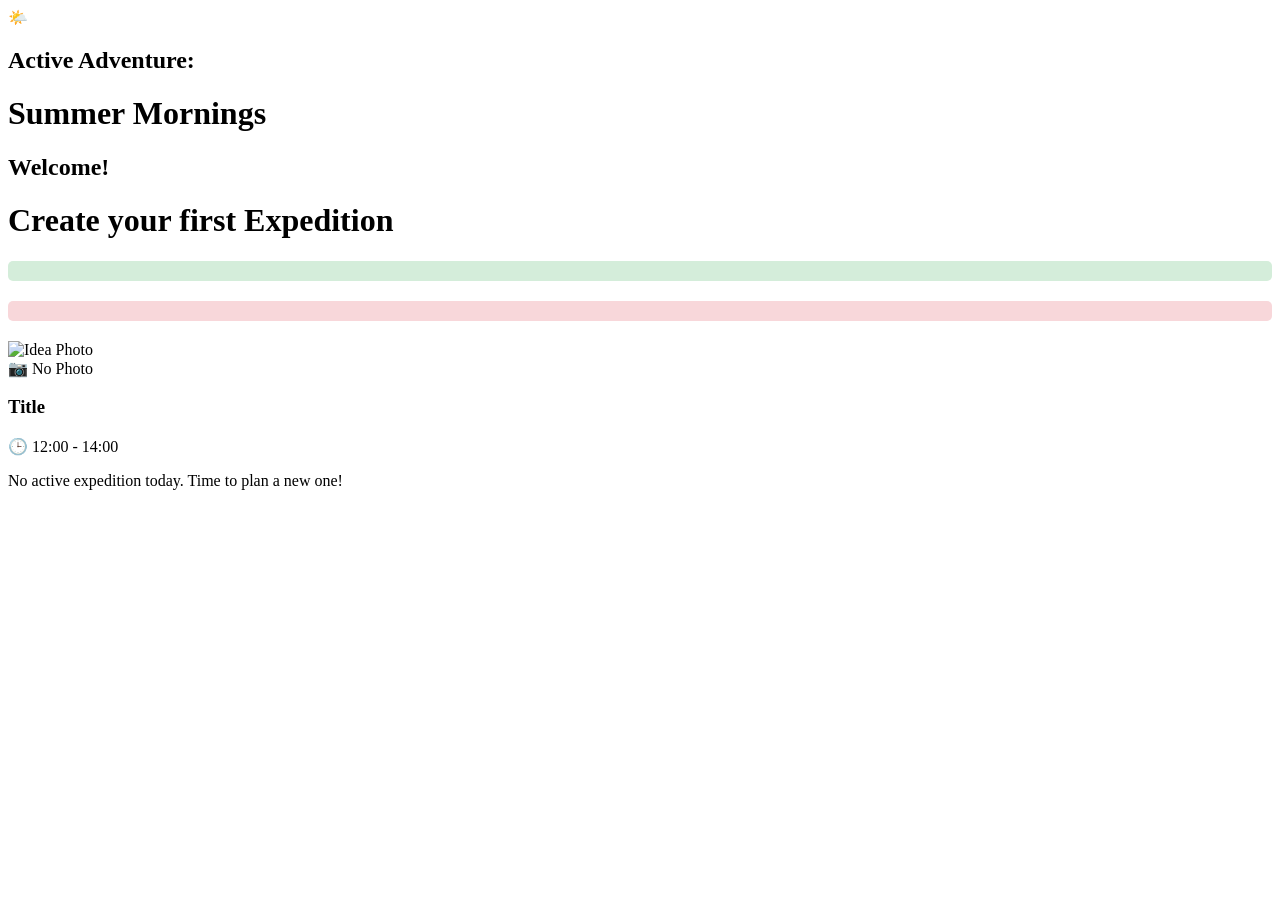
==== src/main/resources/templates/index.html @ 44c58ed0 "feat: replaced precise date with Start and endDate s o the time can also be decided fo google calend" ====
<!DOCTYPE html>
<html xmlns:th="http://www.thymeleaf.org"
      xmlns:layout="http://www.ultraq.net.nz/thymeleaf/layout"
      layout:decorate="~{layout/base}" lang="de">
<body>
<div layout:fragment="page-header" class="header-wrapper">

    <a th:if="${currentExpedition != null}"
       th:href="@{/expedition/overview/{id}(id=${currentExpedition.id})}"
       class="banner-link">

        <div class="summer-header">
            <div class="weather-float" id="weather-banner"
                 th:if="${currentExpedition != null and not #sets.isEmpty(currentExpedition.typicalWeather)}">

                <input type="hidden" id="emoji-list-data"
                       th:value="${currentExpedition.getWeatherEmojisString()}" />

                <span class="weather-emoji" id="emoji-display"
                      th:text="${currentExpedition.typicalWeather.iterator().next().emoji}">🌤️</span>
            </div>

            <div class="banner-text">
                <h2>Active Adventure:</h2>
                <h1 th:text="${currentExpedition.name}">Summer Mornings</h1>
                <p th:text="${#temporals.format(currentExpedition.startDate, 'dd.MM')} + ' to ' + ${#temporals.format(currentExpedition.endDate, 'dd.MM')}"></p>
            </div>
        </div>
    </a>

    <div th:if="${currentExpedition == null}" class="summer-header">
        <div class="banner-text">
            <h2>Welcome!</h2>
            <h1>Create your first Expedition</h1>
        </div>
    </div>
</div>

<div layout:fragment="page-content">
    <div th:if="${message}" class="alert-success"
         style="background: #d4edda; color: #155724; padding: 10px; border-radius: 5px; margin-bottom: 20px;">
        <span th:text="${message}"></span>
    </div>

    <div th:if="${error}" class="alert-error"
         style="background: #f8d7da; color: #721c24; padding: 10px; border-radius: 5px; margin-bottom: 20px;">
        <span th:text="${error}"></span>
    </div>
    <div th:if="${currentExpedition != null}">
        <div class="polaroid-grid">
            <div th:each="idea : ${ideas}" class="polaroid">

                <a th:href="@{'/idea/edit/' + ${idea.id}}" class="polaroid-link">
                    <div class="photo-container">
                        <img th:if="${idea.photoPath != null}"
                             th:src="@{'/uploads/' + ${idea.photoPath}}"
                             alt="Idea Photo">
                        <div th:if="${idea.photoPath == null}" class="no-photo">
                            <span>📷 No Photo</span>
                        </div>
                    </div>

                    <div class="polaroid-caption">
                        <h3 th:text="${idea.title}">Title</h3>

                        <p th:if="${idea.place != null and idea.place != ''}" th:text="'📍 ' + ${idea.place}"></p>

                        <p th:if="${idea.startTime != null and idea.endTime != null}" class="time-range">
                            🕒
                            <span th:text="${#temporals.format(idea.startTime, 'HH:mm')}">12:00</span>
                            -
                            <span th:text="${#temporals.format(idea.endTime, 'HH:mm')}">14:00</span>
                        </p>
                    </div>
                </a>

            </div>
        </div>
    </div>

    <div th:if="${currentExpedition == null}" class="empty-state">
        <p>No active expedition today. Time to plan a new one!</p>
    </div>
</div>

<div layout:fragment="page-footer">

    <div th:replace="~{fragments/actions :: bottom-buttons}"></div>

    <th:block layout:fragment="scripts">
        <script th:inline="javascript">
            document.addEventListener('DOMContentLoaded', function() {
                const dataInput = document.getElementById('emoji-list-data');
                const emojiDisplay = document.getElementById('emoji-display');

                if (dataInput && emojiDisplay) {
                    const emojisRaw = dataInput.value;
                    if (emojisRaw) {
                        const emojiList = emojisRaw.split(',');

                        if (emojiList.length > 1) {
                            let currentIndex = 0;
                            setInterval(() => {
                                currentIndex = (currentIndex + 1) % emojiList.length;

                                emojiDisplay.style.opacity = 0;
                                setTimeout(() => {
                                    emojiDisplay.textContent = emojiList[currentIndex];
                                    emojiDisplay.style.opacity = 1;
                                }, 300);
                            }, 3000);
                        }
                    }
                }
            });
        </script>
    </th:block>
</div>
</body>
</html>
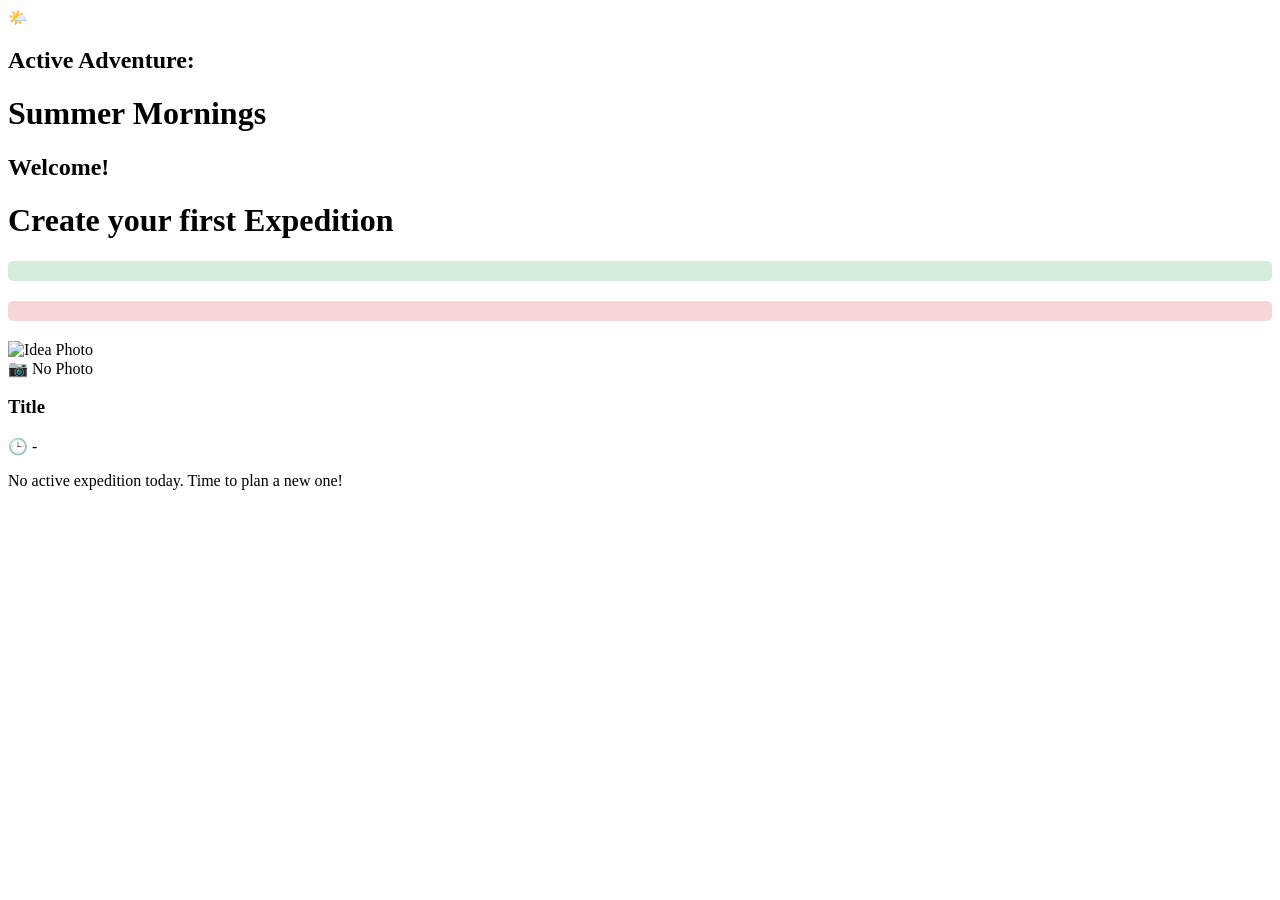
==== commit 51bc864e: "feat: duration time" ====
--- a/src/main/resources/templates/index.html
+++ b/src/main/resources/templates/index.html
@@ -49,8 +49,7 @@
     <div th:if="${currentExpedition != null}">
         <div class="polaroid-grid">
             <div th:each="idea : ${ideas}" class="polaroid">
-
-                <a th:href="@{'/idea/edit/' + ${idea.id}}" class="polaroid-link">
+                <a th:href="@{/idea/edit/{id}(id=${idea.id})}" class="polaroid-link">
                     <div class="photo-container">
                         <img th:if="${idea.photoPath != null}"
                              th:src="@{'/uploads/' + ${idea.photoPath}}"
@@ -62,18 +61,15 @@
 
                     <div class="polaroid-caption">
                         <h3 th:text="${idea.title}">Title</h3>
+                        <p th:if="${idea.place != null}" th:text="'📍 ' + ${idea.place}"></p>
 
-                        <p th:if="${idea.place != null and idea.place != ''}" th:text="'📍 ' + ${idea.place}"></p>
-
-                        <p th:if="${idea.startTime != null and idea.endTime != null}" class="time-range">
-                            🕒
-                            <span th:text="${#temporals.format(idea.startTime, 'HH:mm')}">12:00</span>
-                            -
-                            <span th:text="${#temporals.format(idea.endTime, 'HH:mm')}">14:00</span>
+                        <p th:if="${idea.startTime != null}" class="time-range">
+                            🕒 <span th:text="${#temporals.format(idea.startTime, 'HH:mm')}"></span>
+                            - <span th:text="${#temporals.format(idea.endTime, 'HH:mm')}"></span>
+                            <small th:text="'(' + ${idea.getDurationFormatted()} + ')'"></small>
                         </p>
                     </div>
                 </a>
-
             </div>
         </div>
     </div>
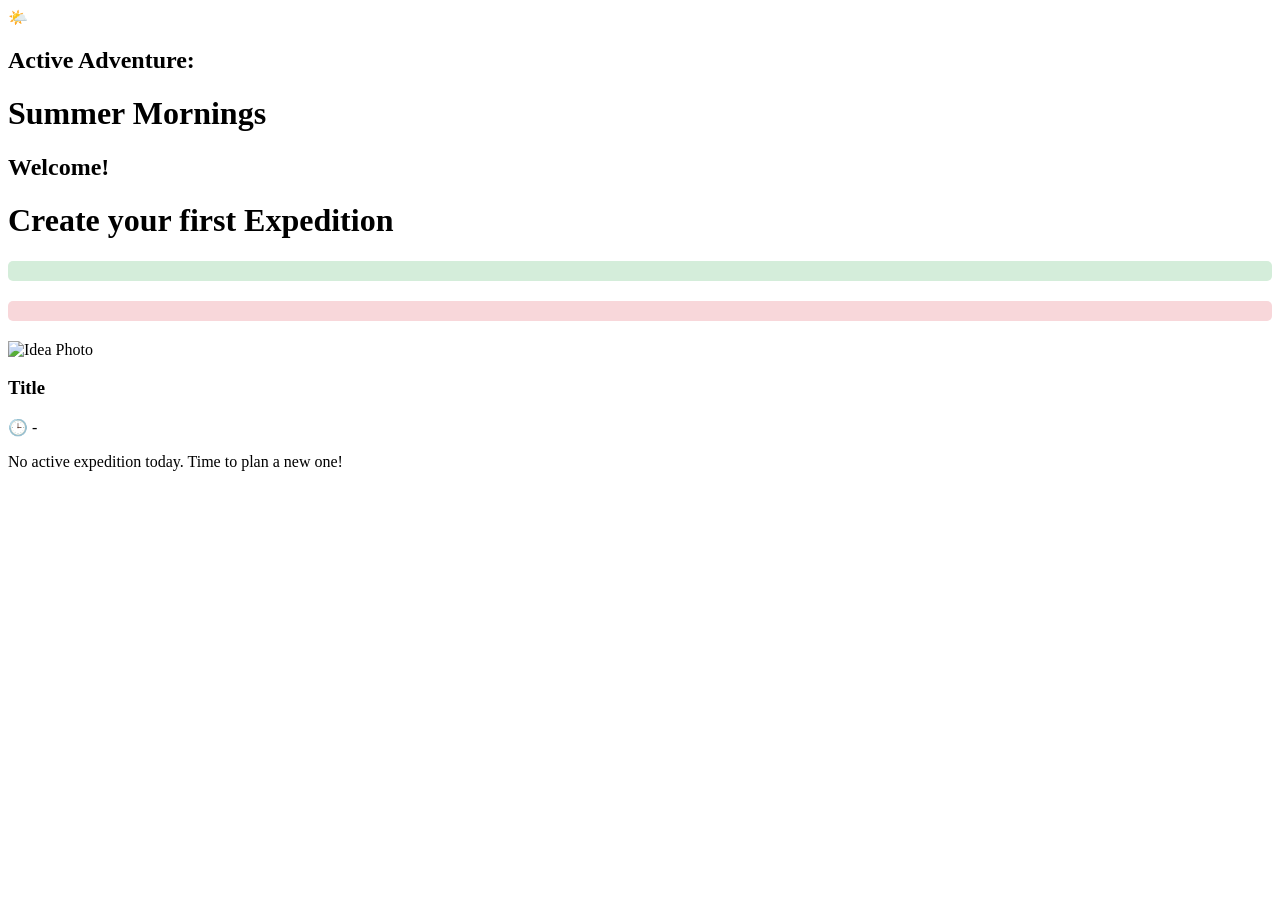
==== commit eb5e329a: "feat: the polaroids shall be smaller if they do not have a photo" ====
--- a/src/main/resources/templates/index.html
+++ b/src/main/resources/templates/index.html
@@ -48,25 +48,23 @@
     </div>
     <div th:if="${currentExpedition != null}">
         <div class="polaroid-grid">
-            <div th:each="idea : ${ideas}" class="polaroid">
+            <div th:each="idea : ${ideas}"
+                 class="polaroid"
+                 th:classappend="${idea.photoPath == null} ? 'compact' : ''">
+
                 <a th:href="@{/idea/edit/{id}(id=${idea.id})}" class="polaroid-link">
-                    <div class="photo-container">
-                        <img th:if="${idea.photoPath != null}"
-                             th:src="@{'/uploads/' + ${idea.photoPath}}"
-                             alt="Idea Photo">
-                        <div th:if="${idea.photoPath == null}" class="no-photo">
-                            <span>📷 No Photo</span>
-                        </div>
+
+                    <div class="photo-container" th:if="${idea.photoPath != null}">
+                        <img th:src="@{'/uploads/' + ${idea.photoPath}}" alt="Idea Photo">
                     </div>
 
                     <div class="polaroid-caption">
                         <h3 th:text="${idea.title}">Title</h3>
-                        <p th:if="${idea.place != null}" th:text="'📍 ' + ${idea.place}"></p>
+                        <p th:if="${idea.place != null and idea.place != ''}" th:text="'📍 ' + ${idea.place}"></p>
 
                         <p th:if="${idea.startTime != null}" class="time-range">
                             🕒 <span th:text="${#temporals.format(idea.startTime, 'HH:mm')}"></span>
                             - <span th:text="${#temporals.format(idea.endTime, 'HH:mm')}"></span>
-                            <small th:text="'(' + ${idea.getDurationFormatted()} + ')'"></small>
                         </p>
                     </div>
                 </a>
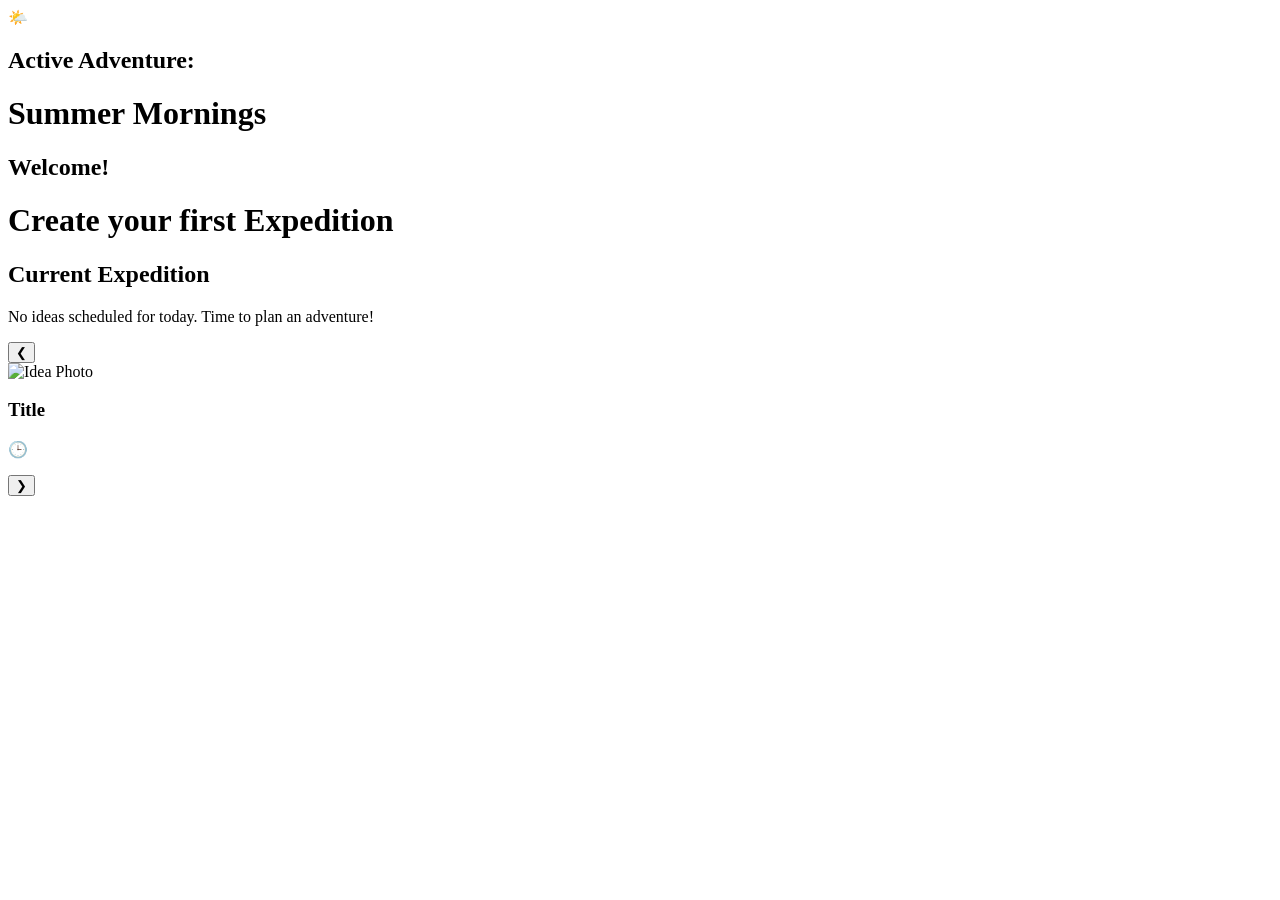
==== commit 0f49beac: "feat: vertical scrolling" ====
--- a/src/main/resources/templates/index.html
+++ b/src/main/resources/templates/index.html
@@ -37,45 +37,75 @@
 </div>
 
 <div layout:fragment="page-content">
-    <div th:if="${message}" class="alert-success"
-         style="background: #d4edda; color: #155724; padding: 10px; border-radius: 5px; margin-bottom: 20px;">
-        <span th:text="${message}"></span>
+    <h2 class="hand-drawn-title" th:if="${currentExpedition != null}"
+        th:text="${currentExpedition.name}">Current Expedition</h2>
+
+    <div th:if="${#lists.isEmpty(ideas)}" class="empty-state">
+        <p>No ideas scheduled for today. Time to plan an adventure!</p>
     </div>
 
-    <div th:if="${error}" class="alert-error"
-         style="background: #f8d7da; color: #721c24; padding: 10px; border-radius: 5px; margin-bottom: 20px;">
-        <span th:text="${error}"></span>
-    </div>
-    <div th:if="${currentExpedition != null}">
-        <div class="polaroid-grid">
-            <div th:each="idea : ${ideas}"
-                 class="polaroid"
-                 th:classappend="${idea.photoPath == null} ? 'compact' : ''">
+    <div class="slider-container" th:if="${not #lists.isEmpty(ideas)}">
+        <button class="nav-arrow left" id="leftArrow" onclick="scrollGrid(-1)">❮</button>
 
-                <a th:href="@{/idea/edit/{id}(id=${idea.id})}" class="polaroid-link">
+        <div class="polaroid-viewport" id="viewport">
+            <div class="polaroid-grid">
+                <div th:each="idea : ${ideas}"
+                     class="polaroid"
+                     th:classappend="${idea.photoPath == null} ? 'compact' : ''">
 
-                    <div class="photo-container" th:if="${idea.photoPath != null}">
-                        <img th:src="@{'/uploads/' + ${idea.photoPath}}" alt="Idea Photo">
-                    </div>
+                    <div class="time-marker" th:attr="data-time=${#temporals.format(idea.startTime, 'HH:mm')}"></div>
 
-                    <div class="polaroid-caption">
-                        <h3 th:text="${idea.title}">Title</h3>
-                        <p th:if="${idea.place != null and idea.place != ''}" th:text="'📍 ' + ${idea.place}"></p>
-
-                        <p th:if="${idea.startTime != null}" class="time-range">
-                            🕒 <span th:text="${#temporals.format(idea.startTime, 'HH:mm')}"></span>
-                            - <span th:text="${#temporals.format(idea.endTime, 'HH:mm')}"></span>
-                        </p>
-                    </div>
-                </a>
+                    <a th:href="@{/idea/edit/{id}(id=${idea.id})}" class="polaroid-link">
+                        <div class="photo-container" th:if="${idea.photoPath != null}">
+                            <img th:src="@{'/uploads/' + ${idea.photoPath}}" alt="Idea Photo">
+                        </div>
+                        <div class="polaroid-caption">
+                            <h3 th:text="${idea.title}">Title</h3>
+                            <p th:if="${idea.place != null and idea.place != ''}" th:text="'📍 ' + ${idea.place}"></p>
+                            <p th:if="${idea.startTime != null}" class="time-range">
+                                🕒 <span th:text="${#temporals.format(idea.startTime, 'HH:mm')}"></span>
+                                <small th:text="'(' + ${idea.getDurationFormatted()} + ')'"></small>
+                            </p>
+                        </div>
+                    </a>
+                </div>
             </div>
         </div>
-    </div>
 
-    <div th:if="${currentExpedition == null}" class="empty-state">
-        <p>No active expedition today. Time to plan a new one!</p>
+        <button class="nav-arrow right" id="rightArrow" onclick="scrollGrid(1)">❯</button>
     </div>
 </div>
+
+<th:block layout:fragment="scripts">
+    <script th:inline="javascript">
+        // --- 1. Horizontal Slider Logic ---
+        function scrollGrid(direction) {
+            const viewport = document.getElementById('viewport');
+            const scrollAmount = viewport.clientWidth * 0.8;
+            viewport.scrollBy({ left: direction * scrollAmount, behavior: 'smooth' });
+        }
+
+        // --- 2. Weather Emoji Logic ---
+        document.addEventListener('DOMContentLoaded', function() {
+            const dataInput = document.getElementById('emoji-list-data');
+            const emojiDisplay = document.getElementById('emoji-display');
+            if (dataInput && emojiDisplay) {
+                const emojiList = dataInput.value.split(',');
+                if (emojiList.length > 1) {
+                    let currentIndex = 0;
+                    setInterval(() => {
+                        currentIndex = (currentIndex + 1) % emojiList.length;
+                        emojiDisplay.style.opacity = 0;
+                        setTimeout(() => {
+                            emojiDisplay.textContent = emojiList[currentIndex];
+                            emojiDisplay.style.opacity = 1;
+                        }, 300);
+                    }, 3000);
+                }
+            }
+        });
+    </script>
+</th:block>
 
 <div layout:fragment="page-footer">
 
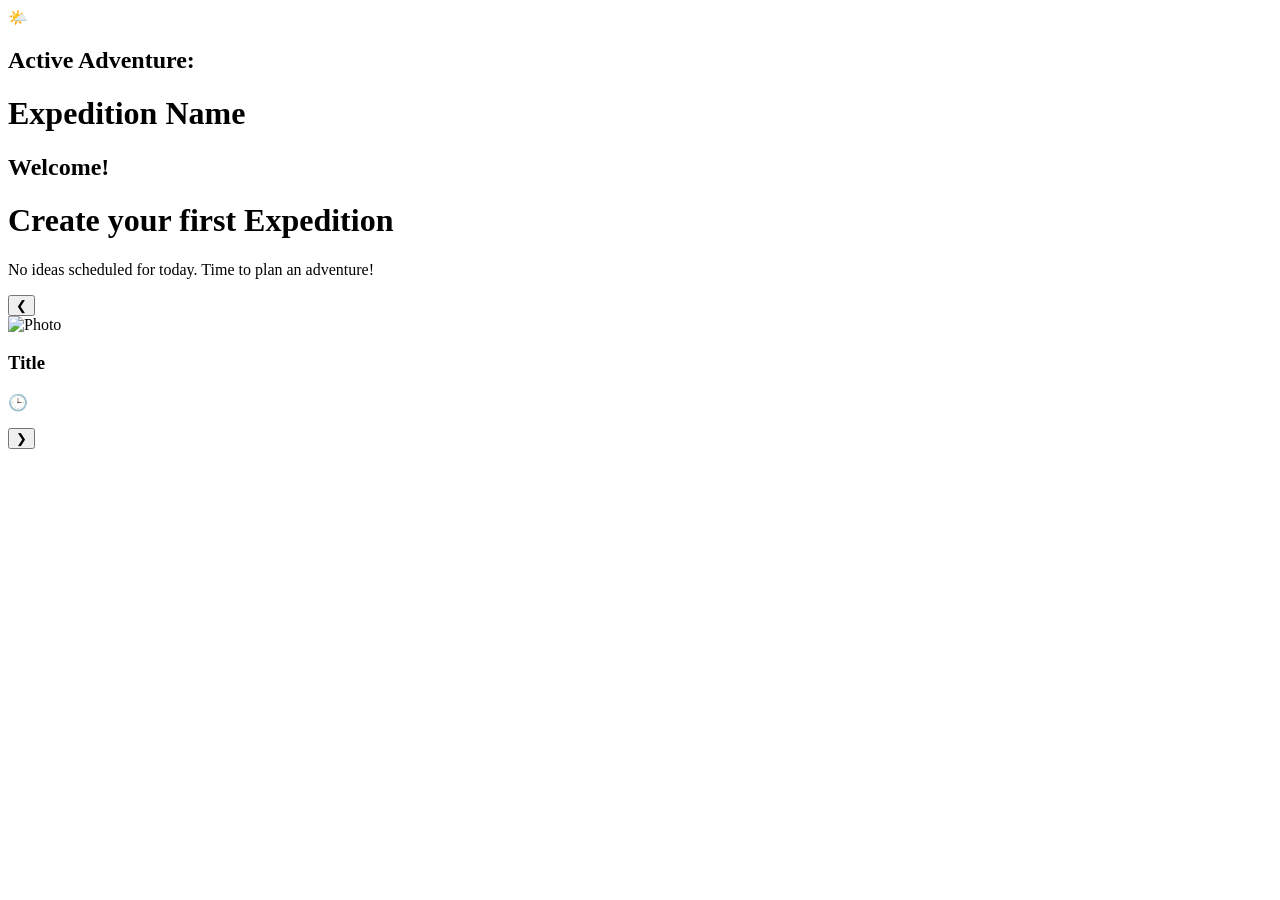
==== commit 698c84eb: "feat: scrollbar" ====
--- a/src/main/resources/templates/index.html
+++ b/src/main/resources/templates/index.html
@@ -2,32 +2,28 @@
 <html xmlns:th="http://www.thymeleaf.org"
       xmlns:layout="http://www.ultraq.net.nz/thymeleaf/layout"
       layout:decorate="~{layout/base}" lang="de">
+<head>
+    <title>Dashboard</title>
+</head>
 <body>
+
 <div layout:fragment="page-header" class="header-wrapper">
-
     <a th:if="${currentExpedition != null}"
        th:href="@{/expedition/overview/{id}(id=${currentExpedition.id})}"
        class="banner-link">
-
         <div class="summer-header">
             <div class="weather-float" id="weather-banner"
-                 th:if="${currentExpedition != null and not #sets.isEmpty(currentExpedition.typicalWeather)}">
-
-                <input type="hidden" id="emoji-list-data"
-                       th:value="${currentExpedition.getWeatherEmojisString()}" />
-
-                <span class="weather-emoji" id="emoji-display"
-                      th:text="${currentExpedition.typicalWeather.iterator().next().emoji}">🌤️</span>
+                 th:if="${not #sets.isEmpty(currentExpedition.typicalWeather)}">
+                <input type="hidden" id="emoji-list-data" th:value="${currentExpedition.getWeatherEmojisString()}" />
+                <span class="weather-emoji" id="emoji-display" th:text="${currentExpedition.typicalWeather.iterator().next().emoji}">🌤️</span>
             </div>
-
             <div class="banner-text">
                 <h2>Active Adventure:</h2>
-                <h1 th:text="${currentExpedition.name}">Summer Mornings</h1>
+                <h1 th:text="${currentExpedition.name}">Expedition Name</h1>
                 <p th:text="${#temporals.format(currentExpedition.startDate, 'dd.MM')} + ' to ' + ${#temporals.format(currentExpedition.endDate, 'dd.MM')}"></p>
             </div>
         </div>
     </a>
-
     <div th:if="${currentExpedition == null}" class="summer-header">
         <div class="banner-text">
             <h2>Welcome!</h2>
@@ -37,27 +33,23 @@
 </div>
 
 <div layout:fragment="page-content">
-    <h2 class="hand-drawn-title" th:if="${currentExpedition != null}"
-        th:text="${currentExpedition.name}">Current Expedition</h2>
+    <h2 class="hand-drawn-title" th:if="${currentExpedition != null}" th:text="${currentExpedition.name}"></h2>
 
     <div th:if="${#lists.isEmpty(ideas)}" class="empty-state">
         <p>No ideas scheduled for today. Time to plan an adventure!</p>
     </div>
 
     <div class="slider-container" th:if="${not #lists.isEmpty(ideas)}">
-        <button class="nav-arrow left" id="leftArrow" onclick="scrollGrid(-1)">❮</button>
+        <button class="nav-arrow left" onclick="scrollGrid(-1)">❮</button>
 
         <div class="polaroid-viewport" id="viewport">
-            <div class="polaroid-grid">
+            <div class="polaroid-grid" id="mainGrid">
                 <div th:each="idea : ${ideas}"
                      class="polaroid"
                      th:classappend="${idea.photoPath == null} ? 'compact' : ''">
-
-                    <div class="time-marker" th:attr="data-time=${#temporals.format(idea.startTime, 'HH:mm')}"></div>
-
                     <a th:href="@{/idea/edit/{id}(id=${idea.id})}" class="polaroid-link">
                         <div class="photo-container" th:if="${idea.photoPath != null}">
-                            <img th:src="@{'/uploads/' + ${idea.photoPath}}" alt="Idea Photo">
+                            <img th:src="@{'/uploads/' + ${idea.photoPath}}" alt="Photo">
                         </div>
                         <div class="polaroid-caption">
                             <h3 th:text="${idea.title}">Title</h3>
@@ -72,23 +64,79 @@
             </div>
         </div>
 
-        <button class="nav-arrow right" id="rightArrow" onclick="scrollGrid(1)">❯</button>
+        <button class="nav-arrow right" onclick="scrollGrid(1)">❯</button>
     </div>
+</div>
+
+<div layout:fragment="page-footer">
+    <div th:replace="~{fragments/actions :: bottom-buttons}"></div>
 </div>
 
 <th:block layout:fragment="scripts">
     <script th:inline="javascript">
-        // --- 1. Horizontal Slider Logic ---
+        // Slider Logic
         function scrollGrid(direction) {
             const viewport = document.getElementById('viewport');
-            const scrollAmount = viewport.clientWidth * 0.8;
-            viewport.scrollBy({ left: direction * scrollAmount, behavior: 'smooth' });
+            // Scroll by roughly 2 items at a time
+            const scrollAmount = 400;
+
+            viewport.scrollBy({
+                left: direction * scrollAmount,
+                behavior: 'smooth'
+            });
         }
 
-        // --- 2. Weather Emoji Logic ---
+        // Timeline and Emojis Logic
         document.addEventListener('DOMContentLoaded', function() {
             const dataInput = document.getElementById('emoji-list-data');
             const emojiDisplay = document.getElementById('emoji-display');
+            const grid = document.getElementById('mainGrid');
+
+            function scrollGrid(direction) {
+                const viewport = document.getElementById('viewport');
+                // Scroll by exactly 300 pixels per click
+                viewport.scrollBy({
+                    left: direction * 300,
+                    behavior: 'smooth'
+                });
+            }
+
+            function updateTimeLine() {
+                const container = document.querySelector('.slider-container');
+                if (!container) return;
+
+                let line = document.getElementById('time-progress-line');
+                if (!line) {
+                    line = document.createElement('div');
+                    line.id = 'time-progress-line';
+                    container.appendChild(line);
+                }
+
+                const now = new Date();
+                const startHour = 8; // 8:00
+                const endHour = 22;  // 22:00
+
+                const totalMinutes = (endHour - startHour) * 60;
+                const currentMinutes = ((now.getHours() - startHour) * 60) + now.getMinutes();
+
+                let progress = currentMinutes / totalMinutes;
+                progress = Math.max(0, Math.min(1, progress));
+
+                // Place the line relative to the visible slider container
+                const containerWidth = container.offsetWidth;
+                line.style.left = (progress * containerWidth) + 'px';
+            }
+
+            document.addEventListener('DOMContentLoaded', () => {
+                updateTimeLine();
+                setInterval(updateTimeLine, 60000); // Update every minute
+            });
+
+// Update every minute
+            setInterval(updateTimeLine, 60000);
+            updateTimeLine();
+
+            // --- Emoji Animation ---
             if (dataInput && emojiDisplay) {
                 const emojiList = dataInput.value.split(',');
                 if (emojiList.length > 1) {
@@ -103,44 +151,13 @@
                     }, 3000);
                 }
             }
+
+            // Init Timeline
+            updateTimeLine();
+            setInterval(updateTimeLine, 60000);
         });
     </script>
 </th:block>
 
-<div layout:fragment="page-footer">
-
-    <div th:replace="~{fragments/actions :: bottom-buttons}"></div>
-
-    <th:block layout:fragment="scripts">
-        <script th:inline="javascript">
-            document.addEventListener('DOMContentLoaded', function() {
-                const dataInput = document.getElementById('emoji-list-data');
-                const emojiDisplay = document.getElementById('emoji-display');
-
-                if (dataInput && emojiDisplay) {
-                    const emojisRaw = dataInput.value;
-                    if (emojisRaw) {
-                        const emojiList = emojisRaw.split(',');
-
-                        if (emojiList.length > 1) {
-                            let currentIndex = 0;
-                            setInterval(() => {
-                                currentIndex = (currentIndex + 1) % emojiList.length;
-
-                                emojiDisplay.style.opacity = 0;
-                                setTimeout(() => {
-                                    emojiDisplay.textContent = emojiList[currentIndex];
-                                    emojiDisplay.style.opacity = 1;
-                                }, 300);
-                            }, 3000);
-                        }
-                    }
-                }
-            });
-        </script>
-    </th:block>
-</div>
 </body>
-</html>
-
-
+</html>
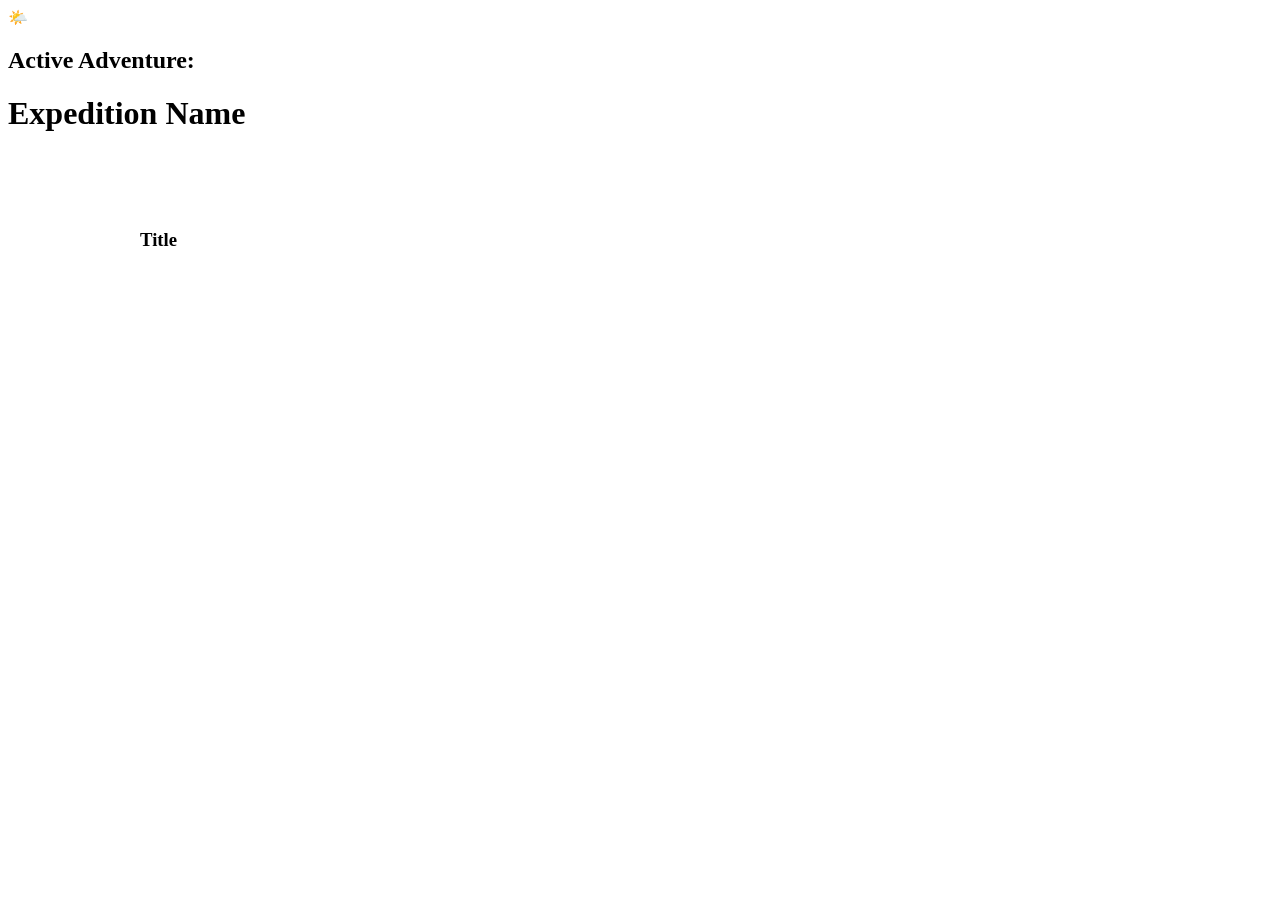
==== commit d8605faf: "feat: scrollbar" ====
--- a/src/main/resources/templates/index.html
+++ b/src/main/resources/templates/index.html
@@ -4,7 +4,70 @@
       layout:decorate="~{layout/base}" lang="de">
 <head>
     <title>Dashboard</title>
+
+    <!-- SLIDER-SPECIFIC FIXES -->
+    <style>
+        /* ===== Slider layout ===== */
+        .slider-container {
+            position: relative;
+            max-width: 1000px;
+            margin: 40px auto;
+            padding: 0 60px;
+            overflow: hidden; /* ⬅️ prevents spill */
+        }
+
+        .polaroid-viewport {
+            overflow-x: scroll;
+            overflow-y: hidden;
+            scroll-snap-type: x mandatory;
+            scroll-behavior: smooth;
+            -webkit-overflow-scrolling: touch;
+        }
+
+        .polaroid-grid {
+            display: flex;
+            gap: 20px;
+            width: max-content;
+            padding: 20px 0;
+        }
+
+        .polaroid {
+            flex: 0 0 190px;
+            scroll-snap-align: center;
+        }
+        /* 1. Define the Scrollbar Area */
+        .polaroid-viewport::-webkit-scrollbar {
+            height: 12px; /* Horizontal height */
+        }
+
+        /* 2. The Track: Look like a dashed 'travel path' */
+        .polaroid-viewport::-webkit-scrollbar-track {
+            background: transparent;
+            border-top: 2px dashed #333; /* The dashed line look */
+            margin: 0 60px; /* Aligns with your card padding */
+        }
+
+        /* 3. The Handle (Thumb): Look like a piece of washi tape */
+        .polaroid-viewport::-webkit-scrollbar-thumb {
+            background-color: #a2b8c9; /* Match your banner blue */
+            border: 2px solid #333;
+            border-radius: 5px;
+            box-shadow: 2px 2px 0px rgba(0,0,0,0.1);
+            cursor: pointer;
+        }
+
+        .polaroid-viewport::-webkit-scrollbar-thumb:hover {
+            background-color: #ffeb3b; /* Pops yellow on hover */
+        }
+
+        /* Firefox Specific (More limited) */
+        .polaroid-viewport {
+            scrollbar-color: #a2b8c9 transparent;
+            scrollbar-width: thin;
+        }
+    </style>
 </head>
+
 <body>
 
 <div layout:fragment="page-header" class="header-wrapper">
@@ -12,59 +75,37 @@
        th:href="@{/expedition/overview/{id}(id=${currentExpedition.id})}"
        class="banner-link">
         <div class="summer-header">
-            <div class="weather-float" id="weather-banner"
-                 th:if="${not #sets.isEmpty(currentExpedition.typicalWeather)}">
-                <input type="hidden" id="emoji-list-data" th:value="${currentExpedition.getWeatherEmojisString()}" />
-                <span class="weather-emoji" id="emoji-display" th:text="${currentExpedition.typicalWeather.iterator().next().emoji}">🌤️</span>
+            <div class="weather-float" th:if="${not #sets.isEmpty(currentExpedition.typicalWeather)}">
+                <span class="weather-emoji"
+                      th:text="${currentExpedition.typicalWeather.iterator().next().emoji}">🌤️</span>
             </div>
             <div class="banner-text">
                 <h2>Active Adventure:</h2>
                 <h1 th:text="${currentExpedition.name}">Expedition Name</h1>
-                <p th:text="${#temporals.format(currentExpedition.startDate, 'dd.MM')} + ' to ' + ${#temporals.format(currentExpedition.endDate, 'dd.MM')}"></p>
             </div>
         </div>
     </a>
-    <div th:if="${currentExpedition == null}" class="summer-header">
-        <div class="banner-text">
-            <h2>Welcome!</h2>
-            <h1>Create your first Expedition</h1>
-        </div>
-    </div>
 </div>
 
 <div layout:fragment="page-content">
-    <h2 class="hand-drawn-title" th:if="${currentExpedition != null}" th:text="${currentExpedition.name}"></h2>
-
-    <div th:if="${#lists.isEmpty(ideas)}" class="empty-state">
-        <p>No ideas scheduled for today. Time to plan an adventure!</p>
-    </div>
-
-    <div class="slider-container" th:if="${not #lists.isEmpty(ideas)}">
-        <button class="nav-arrow left" onclick="scrollGrid(-1)">❮</button>
+    <div class="slider-container">
 
         <div class="polaroid-viewport" id="viewport">
-            <div class="polaroid-grid" id="mainGrid">
+            <div class="polaroid-grid">
                 <div th:each="idea : ${ideas}"
                      class="polaroid"
                      th:classappend="${idea.photoPath == null} ? 'compact' : ''">
                     <a th:href="@{/idea/edit/{id}(id=${idea.id})}" class="polaroid-link">
                         <div class="photo-container" th:if="${idea.photoPath != null}">
-                            <img th:src="@{'/uploads/' + ${idea.photoPath}}" alt="Photo">
+                            <img th:src="@{'/uploads/' + ${idea.photoPath}}">
                         </div>
                         <div class="polaroid-caption">
                             <h3 th:text="${idea.title}">Title</h3>
-                            <p th:if="${idea.place != null and idea.place != ''}" th:text="'📍 ' + ${idea.place}"></p>
-                            <p th:if="${idea.startTime != null}" class="time-range">
-                                🕒 <span th:text="${#temporals.format(idea.startTime, 'HH:mm')}"></span>
-                                <small th:text="'(' + ${idea.getDurationFormatted()} + ')'"></small>
-                            </p>
                         </div>
                     </a>
                 </div>
             </div>
         </div>
-
-        <button class="nav-arrow right" onclick="scrollGrid(1)">❯</button>
     </div>
 </div>
 
@@ -73,47 +114,72 @@
 </div>
 
 <th:block layout:fragment="scripts">
-    <script th:inline="javascript">
-        // Slider Logic
-        function scrollGrid(direction) {
+    <script>
+        document.addEventListener('DOMContentLoaded', () => {
             const viewport = document.getElementById('viewport');
-            // Scroll by roughly 2 items at a time
-            const scrollAmount = 400;
-
-            viewport.scrollBy({
-                left: direction * scrollAmount,
-                behavior: 'smooth'
+            const cards = viewport.querySelectorAll('.polaroid');
+
+            if (!viewport || cards.length === 0) return;
+
+            const gap = 20;
+            let cardWidth = cards[0].offsetWidth + gap;
+
+            function scrollOne(dir) {
+                viewport.scrollBy({ left: dir * cardWidth, behavior: 'smooth' });
+            }
+
+            window.addEventListener('resize', () => {
+                cardWidth = cards[0].offsetWidth + gap;
             });
-        }
-
-        // Timeline and Emojis Logic
-        document.addEventListener('DOMContentLoaded', function() {
-            const dataInput = document.getElementById('emoji-list-data');
-            const emojiDisplay = document.getElementById('emoji-display');
-            const grid = document.getElementById('mainGrid');
-
-            function scrollGrid(direction) {
-                const viewport = document.getElementById('viewport');
-                // Scroll by exactly 300 pixels per click
-                viewport.scrollBy({
-                    left: direction * 300,
-                    behavior: 'smooth'
-                });
+
+            /* ===== Kinetic drag ===== */
+            let down = false, startX, startScroll, velocity = 0, raf;
+
+            viewport.addEventListener('pointerdown', e => {
+                down = true;
+                startX = e.clientX;
+                startScroll = viewport.scrollLeft;
+                velocity = 0;
+                viewport.style.scrollBehavior = 'auto';
+                cancelAnimationFrame(raf);
+            });
+
+            viewport.addEventListener('pointermove', e => {
+                if (!down) return;
+                const dx = startX - e.clientX;
+                velocity = dx;
+                viewport.scrollLeft = startScroll + dx;
+            });
+
+            viewport.addEventListener('pointerup', release);
+            viewport.addEventListener('pointerleave', release);
+
+            function release() {
+                if (!down) return;
+                down = false;
+                viewport.style.scrollBehavior = 'smooth';
+                momentum();
+            }
+
+            function momentum() {
+                velocity *= 0.92;
+                viewport.scrollLeft += velocity;
+                if (Math.abs(velocity) > 0.5) raf = requestAnimationFrame(momentum);
             }
 
             function updateTimeLine() {
-                const container = document.querySelector('.slider-container');
-                if (!container) return;
+                const grid = document.getElementById('mainGrid');
+                if (!grid) return;
 
                 let line = document.getElementById('time-progress-line');
                 if (!line) {
                     line = document.createElement('div');
                     line.id = 'time-progress-line';
-                    container.appendChild(line);
+                    grid.appendChild(line);
                 }
 
                 const now = new Date();
-                const startHour = 8; // 8:00
+                const startHour = 8; // 08:00
                 const endHour = 22;  // 22:00
 
                 const totalMinutes = (endHour - startHour) * 60;
@@ -122,42 +188,15 @@
                 let progress = currentMinutes / totalMinutes;
                 progress = Math.max(0, Math.min(1, progress));
 
-                // Place the line relative to the visible slider container
-                const containerWidth = container.offsetWidth;
-                line.style.left = (progress * containerWidth) + 'px';
-            }
-
-            document.addEventListener('DOMContentLoaded', () => {
-                updateTimeLine();
-                setInterval(updateTimeLine, 60000); // Update every minute
-            });
-
-// Update every minute
+                // Place the line relative to the TOTAL width of the scrollable strip
+                line.style.left = (progress * 100) + "%";
+            }
+
             setInterval(updateTimeLine, 60000);
             updateTimeLine();
-
-            // --- Emoji Animation ---
-            if (dataInput && emojiDisplay) {
-                const emojiList = dataInput.value.split(',');
-                if (emojiList.length > 1) {
-                    let currentIndex = 0;
-                    setInterval(() => {
-                        currentIndex = (currentIndex + 1) % emojiList.length;
-                        emojiDisplay.style.opacity = 0;
-                        setTimeout(() => {
-                            emojiDisplay.textContent = emojiList[currentIndex];
-                            emojiDisplay.style.opacity = 1;
-                        }, 300);
-                    }, 3000);
-                }
-            }
-
-            // Init Timeline
-            updateTimeLine();
-            setInterval(updateTimeLine, 60000);
         });
     </script>
 </th:block>
 
 </body>
-</html>+</html>
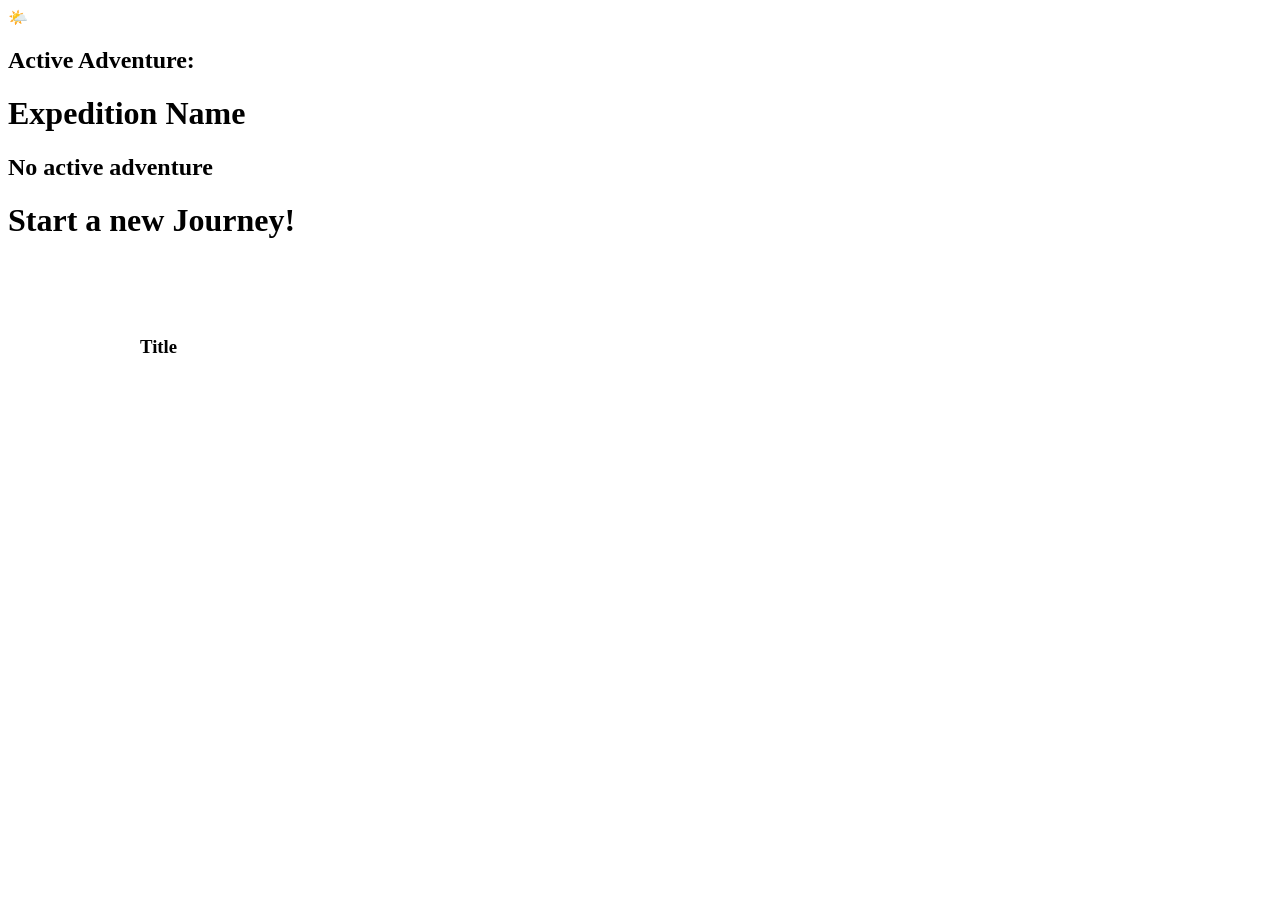
==== commit d08a3ed3: "feat: fallback for when no expedition is active" ====
--- a/src/main/resources/templates/index.html
+++ b/src/main/resources/templates/index.html
@@ -75,8 +75,11 @@
        th:href="@{/expedition/overview/{id}(id=${currentExpedition.id})}"
        class="banner-link">
         <div class="summer-header">
-            <div class="weather-float" th:if="${not #sets.isEmpty(currentExpedition.typicalWeather)}">
-                <span class="weather-emoji"
+            <div class="weather-float" th:if="${not #sets.isEmpty(currentExpedition.typicalWeather)}" id="weather-banner">
+                <input type="hidden" id="emoji-list-data"
+                       th:value="${currentExpedition.getWeatherEmojisString()}" />
+
+                <span class="weather-emoji" id="emoji-display"
                       th:text="${currentExpedition.typicalWeather.iterator().next().emoji}">🌤️</span>
             </div>
             <div class="banner-text">
@@ -85,6 +88,12 @@
             </div>
         </div>
     </a>
+    <div th:if="${currentExpedition == null}" class="summer-header">
+        <div class="banner-text">
+            <h2>No active adventure</h2>
+            <h1>Start a new Journey!</h1>
+        </div>
+    </div>
 </div>
 
 <div layout:fragment="page-content">
@@ -194,6 +203,28 @@
 
             setInterval(updateTimeLine, 60000);
             updateTimeLine();
+
+            // Weather Emoji Cycling Logic ---
+            const emojiData = document.getElementById('emoji-list-data');
+            const emojiDisplay = document.getElementById('emoji-display');
+
+            if (emojiData && emojiDisplay) {
+                const emojiList = emojiData.value.split(','); // Get list from hidden input
+
+                if (emojiList.length > 1) {
+                    let currentIndex = 0;
+                    setInterval(() => {
+                        currentIndex = (currentIndex + 1) % emojiList.length;
+
+                        emojiDisplay.style.opacity = '0';
+
+                        setTimeout(() => {
+                            emojiDisplay.textContent = emojiList[currentIndex];
+                            emojiDisplay.style.opacity = '1';
+                        }, 300); // Wait for fade out to finish
+                    }, 3000); // Change emoji every 3 seconds
+                }
+            }
         });
     </script>
 </th:block>
